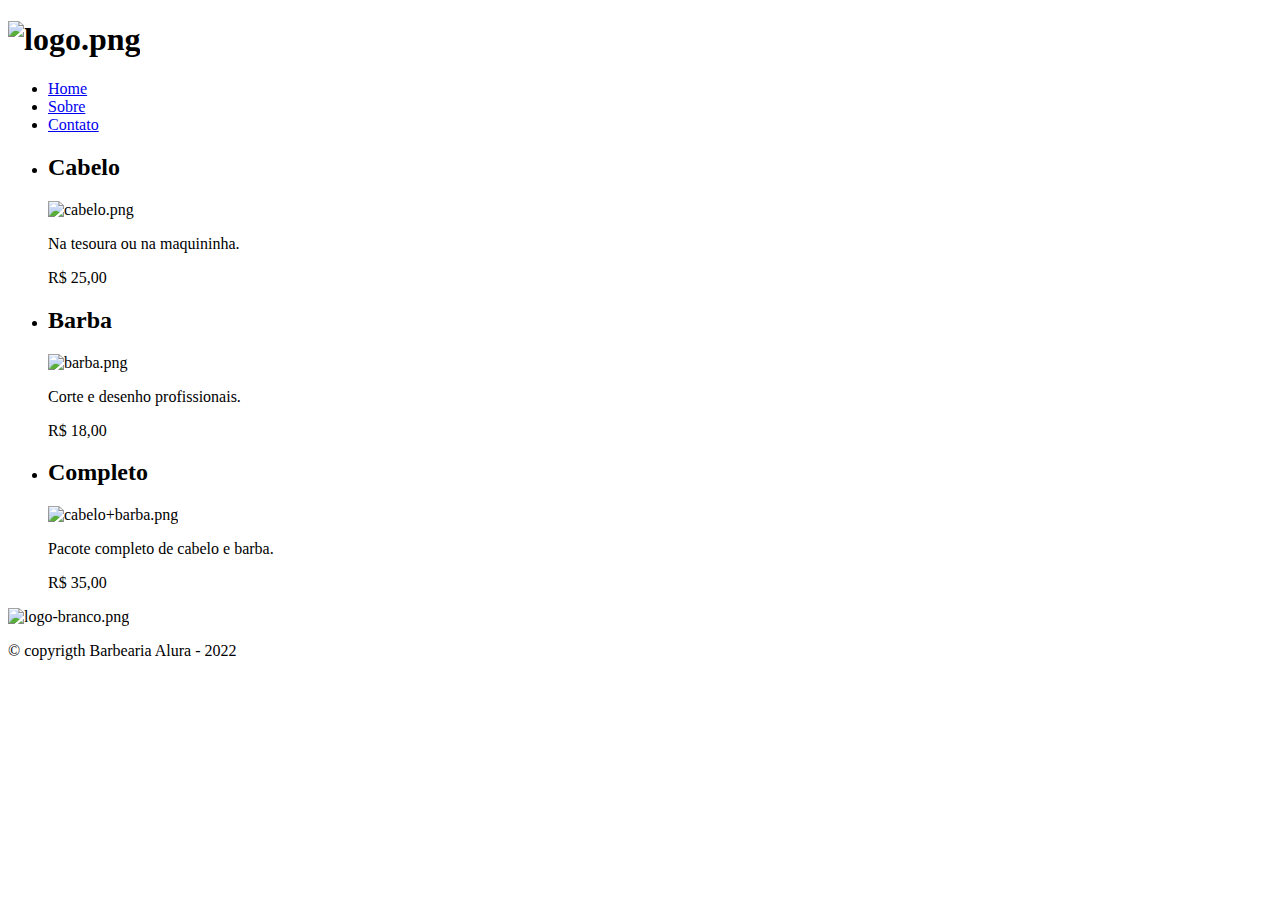
==== index.html @ 2d4bf98f "Create index.html" ====
<!DOCTYPE html>
<html lang="pt-br">
<head>
    <meta charset="UTF-8">
    <meta name="viewport" content="width=device-width">
    <meta http-equiv="X-UA-Compatible" content="IE=edge">
    <meta name="viewport" content="width=device-width, initial-scale=1.0">
    <title>Barbearia Alura - Home</title>
    <link rel="stylesheet" href="css/reset.css">
    <link rel="stylesheet" href="css/style-index.css">
    <link href="https://fonts.googleapis.com/css2?family=Montserrat:wght@500&display=swap" rel="stylesheet">
</head>

<body>
    <header>

        <div class="caixa">
            <h1><img class="logo-princip" src="../img/logo-branco.png" alt="logo.png"></h1>
            <nav>
                <ul>
                    <li><a href="../index.html">Home</a></li>
                    <li><a href="../paginas/produtos.html">Sobre</a></li>
                    <li><a href="../paginas/contato.html">Contato</a> </li>
                   <!--  <li><a href="../paginas/agendamentos.html">Agendamentos</a></li>-->
					<!-- <li><a href="../paginas/sobre.html">Sobre</a></li> -->
                </ul>
            </nav>
        </div>  
        
    </header>

    <main>
        <div class="div-produtos">
            <ul class="produtos">
                <li >
                    <h2>Cabelo</h2>
                    <img class="produto-imagem" src="img/cabelo.png" alt="cabelo.png">
                    <p class="produto-descricao">Na tesoura ou na maquininha.</p>
                    <p class="produto-preco">R$ 25,00 </p>
                </li>

                <li>
                    <h2>Barba</h2>
                    <img class="produto-imagem" src="img/barba.png" alt="barba.png">
                    <p class="produto-descricao">Corte e desenho profissionais.</p>
                    <p class="produto-preco">R$ 18,00</p>
                </li>

                <li>
                    <h2>Completo</h2>
                    <img class="produto-imagem" src="img/cabelo+barba.png" alt="cabelo+barba.png">
                    <p class="produto-descricao">Pacote completo de cabelo e barba.</p>
                    <p class="produto-preco">R$ 35,00</p>
                </li>
            </ul>
        </div>
        
    </main>

    <footer>
        <img src="../img/logo-branco.png" alt="logo-branco.png">
        <p class="copyrigth">&copy; copyrigth Barbearia Alura - 2022</p> 

    </footer>

    
</body>
</html>
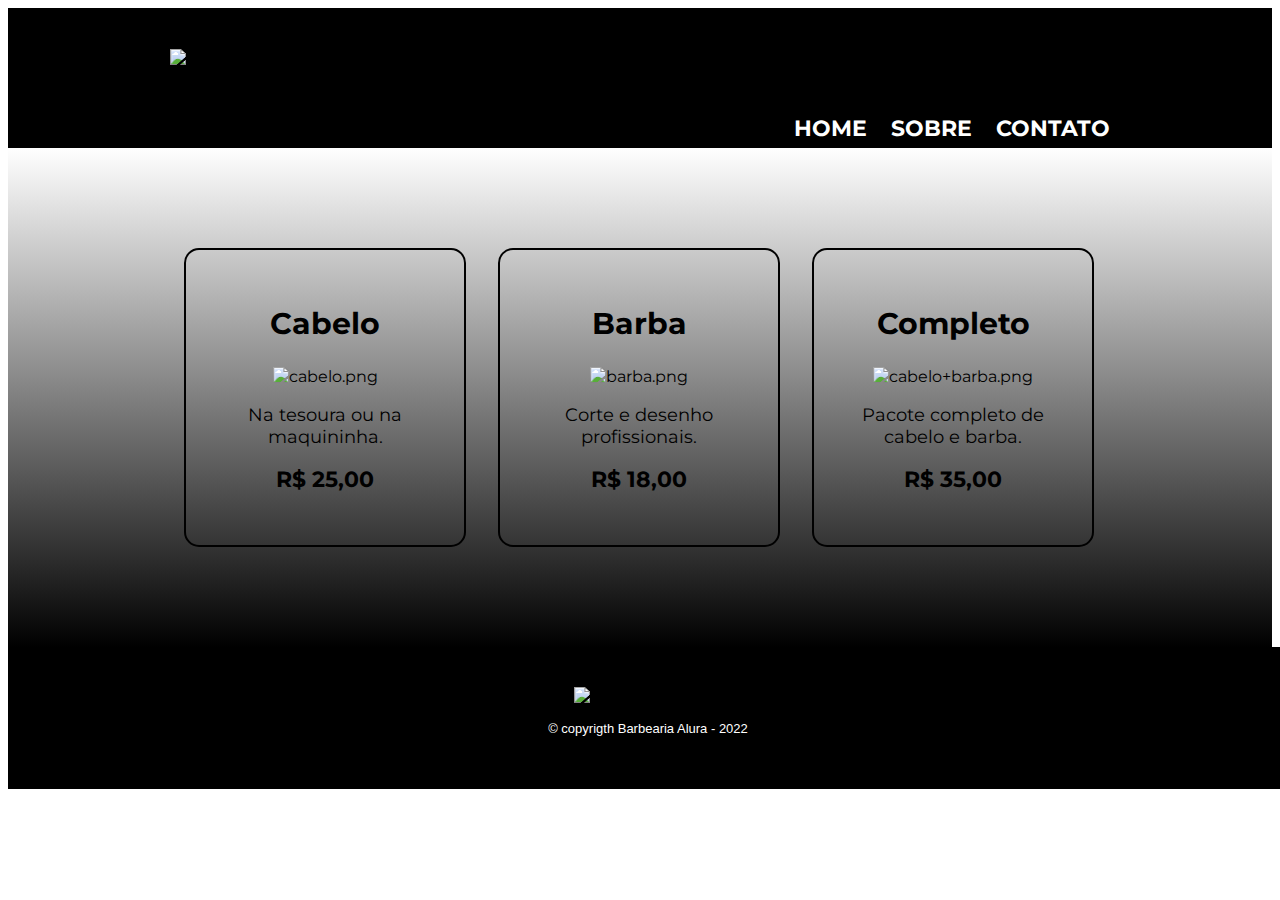
==== commit fb3dda62: "Update index.html" ====
--- a/index.html
+++ b/index.html
@@ -15,7 +15,7 @@
     <header>
 
         <div class="caixa">
-            <h1><img class="logo-princip" src="../img/logo-branco.png" alt="logo.png"></h1>
+            <h1><img class="logo-princip" src="https://github.com/KleberMirandas/Barbearia-Alura/blob/master/img/logo.png?raw=true" alt="logo.png"></h1>
             <nav>
                 <ul>
                     <li><a href="../index.html">Home</a></li>
@@ -34,21 +34,21 @@
             <ul class="produtos">
                 <li >
                     <h2>Cabelo</h2>
-                    <img class="produto-imagem" src="img/cabelo.png" alt="cabelo.png">
+                    <img class="produto-imagem" src="https://github.com/KleberMirandas/Barbearia-Alura/blob/master/img/cabelo.png?raw=true" alt="cabelo.png">
                     <p class="produto-descricao">Na tesoura ou na maquininha.</p>
                     <p class="produto-preco">R$ 25,00 </p>
                 </li>
 
                 <li>
                     <h2>Barba</h2>
-                    <img class="produto-imagem" src="img/barba.png" alt="barba.png">
+                    <img class="produto-imagem" src="https://github.com/KleberMirandas/Barbearia-Alura/blob/master/img/barba.png?raw=true" alt="barba.png">
                     <p class="produto-descricao">Corte e desenho profissionais.</p>
                     <p class="produto-preco">R$ 18,00</p>
                 </li>
 
                 <li>
                     <h2>Completo</h2>
-                    <img class="produto-imagem" src="img/cabelo+barba.png" alt="cabelo+barba.png">
+                    <img class="produto-imagem" src="https://github.com/KleberMirandas/Barbearia-Alura/blob/master/img/cabelo+barba.png?raw=true" alt="cabelo+barba.png">
                     <p class="produto-descricao">Pacote completo de cabelo e barba.</p>
                     <p class="produto-preco">R$ 35,00</p>
                 </li>
@@ -58,7 +58,7 @@
     </main>
 
     <footer>
-        <img src="../img/logo-branco.png" alt="logo-branco.png">
+        <img src="https://github.com/KleberMirandas/Barbearia-Alura/blob/master/img/logo-branco.png?raw=true" alt="logo-branco.png">
         <p class="copyrigth">&copy; copyrigth Barbearia Alura - 2022</p> 
 
     </footer>
--- a/css/style-index.css
+++ b/css/style-index.css
@@ -0,0 +1,217 @@
+body
+{
+	font-family: 'Montserrat', sans-serif;
+}
+header
+{
+    background: linear-gradient(black,black); /*é a cor do fundo do cabeçalho*/
+    padding: 20px 0; /*espaçamento interno do cabeçalho*/
+	height: 100px;
+}
+.logo-princip
+{
+	width: 80px;
+}
+.caixa
+{
+   /**/ position: relative; /*posição relativa*/
+        width: 940px;/*tamanho da caixa do cabeçalho*/
+		height: 100px;
+        margin: 0 auto; /* centralizar conteudo usando margem automatica */
+    /* posição do cabeçalho*/
+}
+nav
+{
+    /**/position: absolute; /*posição absoluta*/
+        top: 50px; /* distancia de 110px do top*/
+        right: 0;   /* distancia de 0 do lado direito*/
+    /* posição do menu principal*/
+    
+}
+nav li
+{
+    dispLay: inline; /* define que a lista do menu  fica um do lado da outra */
+    margin: 10px 0px 0px 20px; /* cria uma margem ao lado esquerdo de 15% */
+    
+
+}
+nav a 
+{
+    text-transform: uppercase; /*deixa o texto em letras maiusculas */
+    color: white; /*cor do texto */
+    font-weight: bold; /* NEGRITO */
+    font-size: 22px;   /*tamanho da fonte*/
+    text-decoration: none; /* retira a decoração padrão do texto */
+    transition: 700ms;
+}
+
+nav a:hover /* hover pega a interação do usuario quando o mouse estiver em cima dos links do menude navegação*/
+{
+		font-size: 25px;
+        color: #c78c19; /*muda a cor do texto*/
+        text-decoration: underline; /*volta a decoração do texto enquanto o mouse estiver em cima */
+        
+
+}
+
+
+.div-produtos
+{
+    width: 100%;
+    background: linear-gradient(white,black);
+}
+
+
+
+.produtos
+{
+    width: 940px; /* tamanho das imagens */
+    
+    margin: 0 auto; /* margem */
+    padding: 100px 0px; /*margem interna 50px sao as bases e ZERO é as laterais */
+    
+    
+}
+.produtos li
+{
+    text-align: center;  /*alinha o texto ao centro*/
+    display: inline-block;  /* faz com que o elemento oculpe apenas o espaço necessario assim podendo deixar um outro elemento do lado do outro*/
+    width: 30%;  /* define a largura do objeto*/
+    vertical-align: top; 
+    margin: 0 1.5%; /*margem porcentual*/
+    padding: 30px 20px;
+    box-sizing: border-box; /* como bota o conteudo do elemento para se comportar de acordo com a largura em porcentual que foi criado*/
+    border:2px solid #000000 ; /*para criar uma borda , 2px é o tamanho da linha, solid do tipo solido, #000000 é acor*/
+    border-radius: 15px;/*arrendodamento das bordas */
+    transition: 700ms;
+}
+.produtos li:hover /* hover pega a interação do usuario enquanto o mouse estiver em cima dos links do menude navegação*/
+{
+    border-color:#c78c19 ;
+    box-shadow: -10px -10px 10px 2px #000000;
+    background: rgb(211, 211, 211);
+    
+}
+.produtos li:active /*active pega a interação do usuario enquanto  o mouse estiver precionando */
+{
+    border-color: #cccccc;
+}
+
+.produtos h2
+{
+    font-size: 30px;
+    
+}
+
+.produtos li:hover h2
+{
+    
+    font-size: 31px;
+    font-weight: bold;
+}
+
+.produtos li:hover .footer
+{
+    transition: 2000ms;
+}
+
+.produtos li:hover .produto-descricao
+{
+    font-size: 25px;
+}
+
+.produtos li:hover .produto-preco
+{
+    font-size: 29px;
+}
+
+
+
+.produto-descricao
+{
+    font-size: 18px;
+    color: black;
+
+    
+}
+
+
+.produto-preco
+{
+    font-size: 22px;
+    font-weight: bold;
+    margin-top: 10px;
+    color: black;
+}
+
+.produto-imagem
+{
+    width: 80%;
+
+}
+
+footer
+{
+    width: 100%;
+    position: absolute;
+    padding: 40px 0; /* margem interna 40px para cima e para baixo e ZERO para as laterais*/
+    text-align: center; /*alinhamento do texto copyrigth */
+    /* background: url("../img/bg.jpg");  para adicionar uma imagem ao background */
+    background: black;
+    
+}
+.copyrigth
+{
+    color: white;
+    font-family: Arial, Helvetica, sans-serif;
+    font-size: 13px;
+    margin-top: 15px;
+
+}
+
+
+@media screen and (max-width: 480px)
+{
+	.logo-princip
+	{
+		width: 20%;
+	}
+    
+
+	.caixa, .principal
+	{
+		width: 80%;
+	}
+    .produtos
+    {
+        margin: 40px;
+        width: 90%;
+    }
+
+    .produtos li
+    {
+        width: 80%;
+        display: block;
+        margin-top: 30px;
+        
+    }
+
+	
+	 h1
+	 {	
+		 text-align: center;
+
+	 }
+
+	 nav
+	 {
+         width: 100%;
+		 position: static;
+	 }
+
+     .footer
+     {
+         width: 100%;
+     }
+	 
+}
